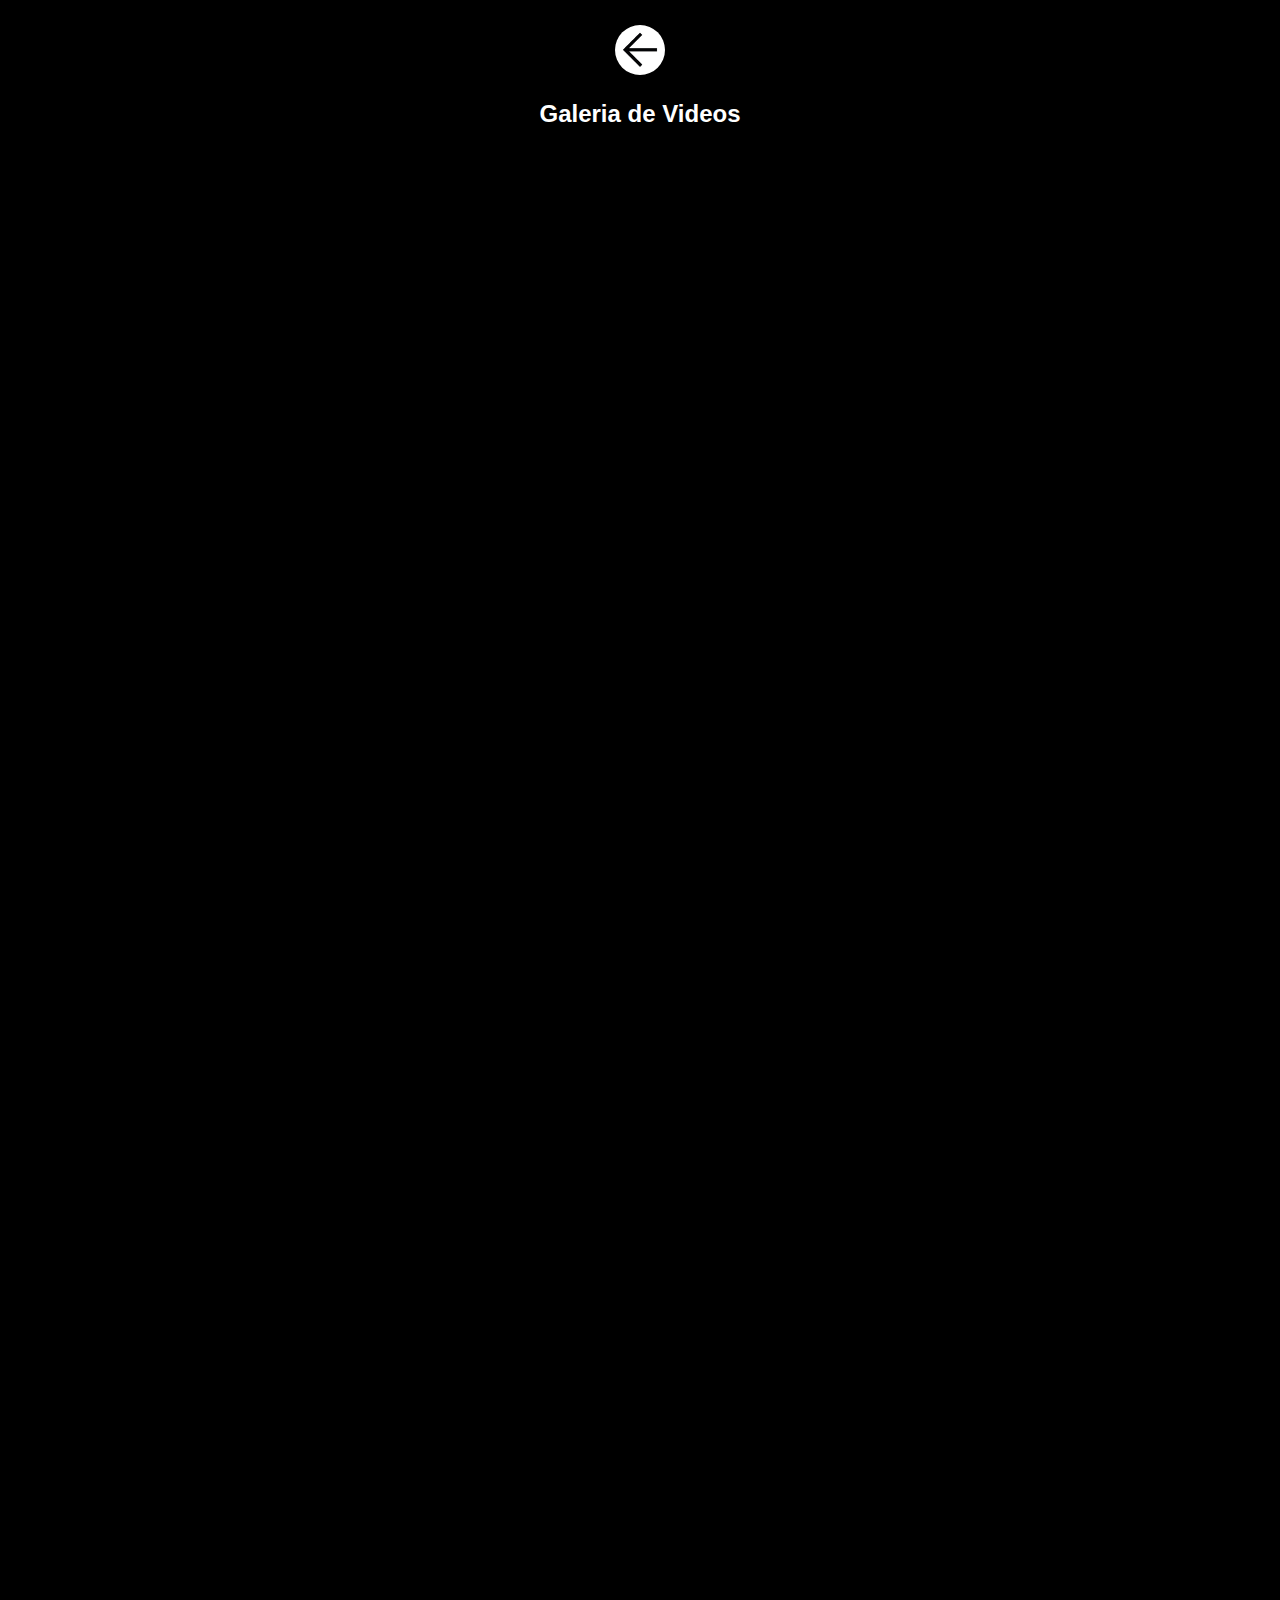
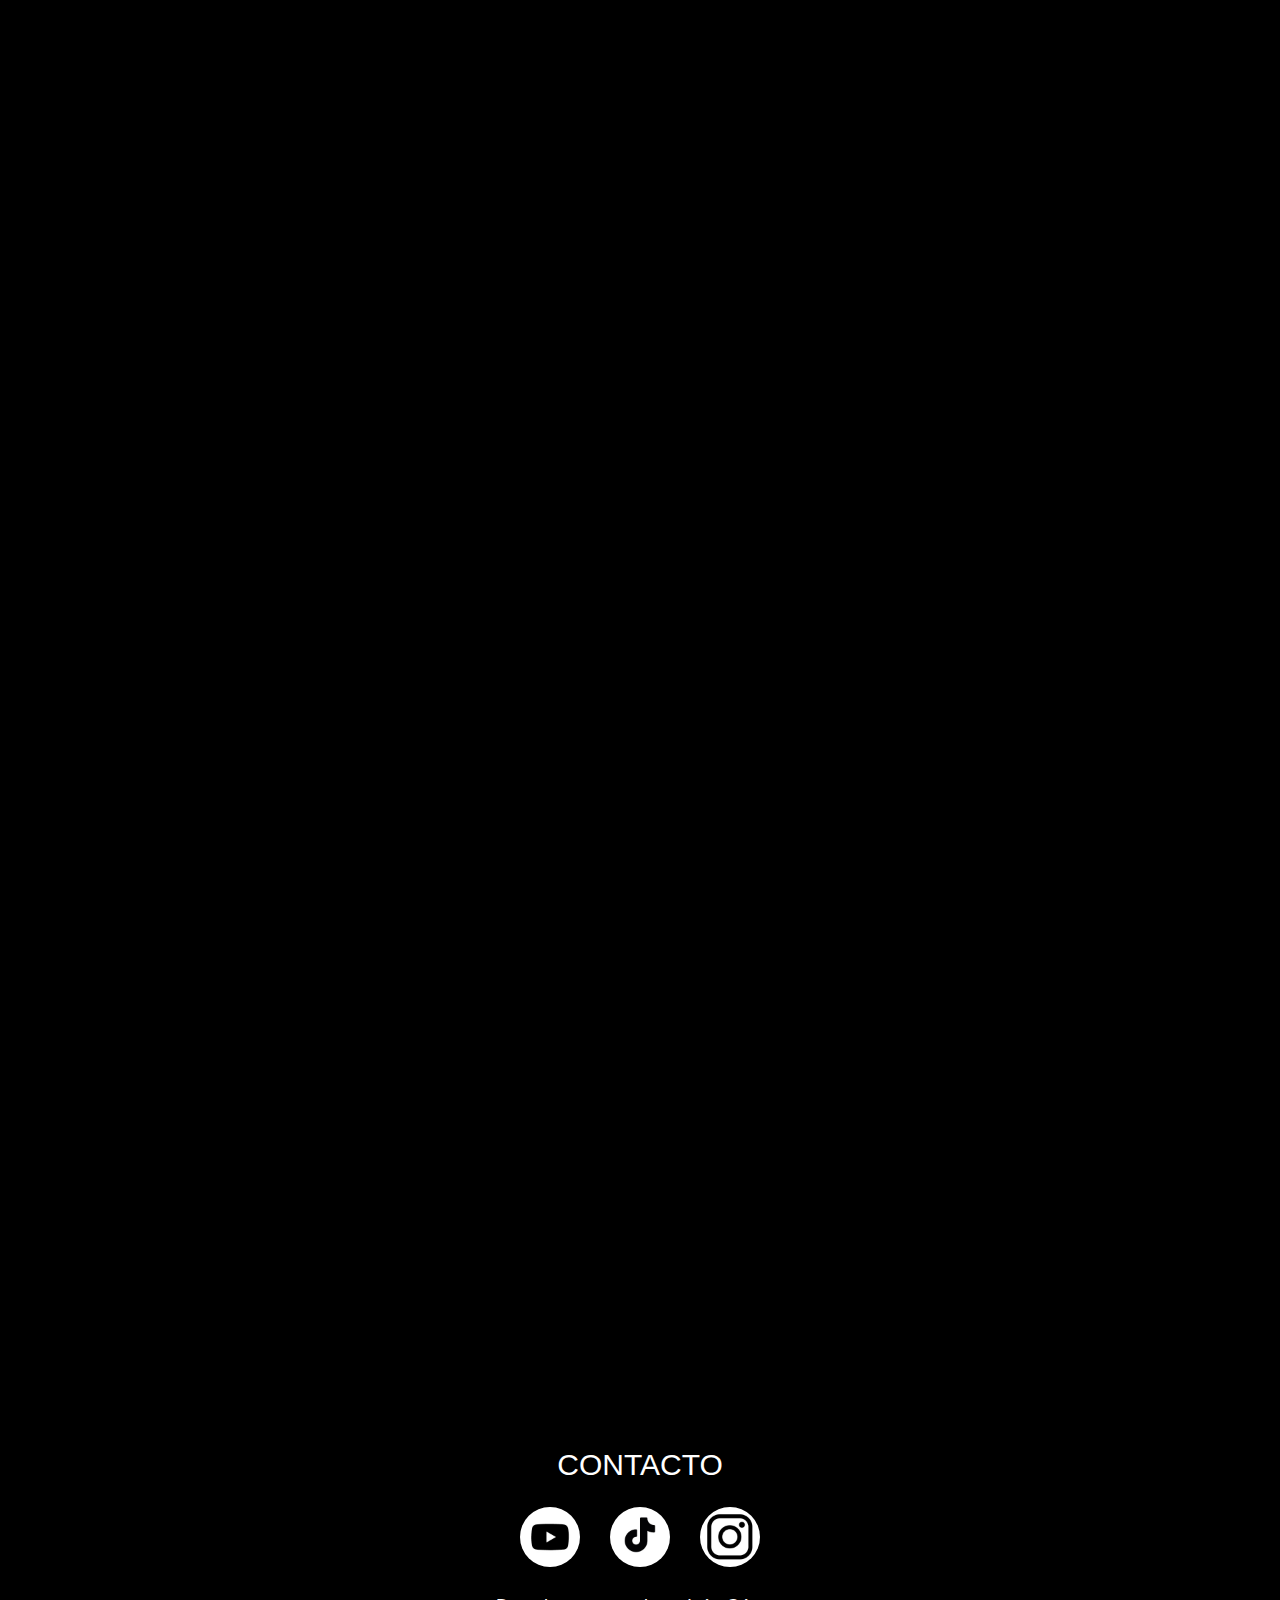
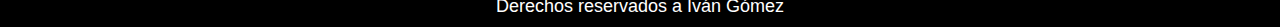
==== pages/files.html @ b849ca17 "Add files via upload" ====
<!DOCTYPE html>
<html lang="es">
<head>
    <meta charset="UTF-8">
    <meta http-equiv="X-UA-Compatible" content="IE=edge">
    <meta name="viewport" content="width=device-width, initial-scale=1.0">
    <link rel="preconnect" href="https://fonts.googleapis.com">
    <link rel="preconnect" href="https://fonts.gstatic.com" crossorigin>
    <link href="https://fonts.googleapis.com/css2?family=Oswald:wght@500&display=swap" rel="stylesheet">
    <link rel="stylesheet" href="../style.css">
    <title>Galeria - Iván Gómez</title>
</head>
<body>

    <div class="navBack">
        <a href="../index.html"><img src="../imagenes/back.jpg" alt="Volver a la pagina inicial"></a>
    </div>

    <div id="files">
        <h2>Galeria de Videos</h2>

        <div class="galeriaYt">
            <iframe src="https://www.youtube.com/embed/A7qIzz8TFlA" title="YouTube video player" frameborder="0" allow="accelerometer; autoplay; clipboard-write; encrypted-media; gyroscope; picture-in-picture; web-share" allowfullscreen></iframe>
            <iframe src="https://www.youtube.com/embed/gZ5R1z1rEvs" title="YouTube video player" frameborder="0" allow="accelerometer; autoplay; clipboard-write; encrypted-media; gyroscope; picture-in-picture; web-share" allowfullscreen></iframe>
            <iframe src="https://www.youtube.com/embed/WoyveTTaVSk" title="YouTube video player" frameborder="0" allow="accelerometer; autoplay; clipboard-write; encrypted-media; gyroscope; picture-in-picture; web-share" allowfullscreen></iframe>
            <iframe src="https://www.youtube.com/embed/o9wbfjbYTtk" title="YouTube video player" frameborder="0" allow="accelerometer; autoplay; clipboard-write; encrypted-media; gyroscope; picture-in-picture; web-share" allowfullscreen></iframe>
        </div>
    </div>

    <footer>
        <p>CONTACTO</p>
        <div id="redes">
            <div>
                <a href="https://www.youtube.com/@ivoothedesigner" target="_blank"><img src="../imagenes/yt.jpg" alt="Link a mi canal de youtube"></a>
            </div>
            <div>
                <a href="https://www.tiktok.com/@ivoo_designer" target="_blank"><img src="../imagenes/tiktok.jpg" alt="Link a mi perfil de tiktok."></a>
            </div>
            <div>
                <a href="https://www.instagram.com/ivoothedesigner/" target="_blank"><img src="../imagenes/insta.jpg" alt="Link a mi perfil de instagram."></a>
            </div>
        </div>
        <p style="font-size:18px;">Derechos reservados a Iván Gómez</p>
    </footer>
    
</body>
</html>
---- style.css ----
*{
    box-sizing: border-box;
    margin: 0;
    padding: 0;
    font-family: Helvetica;
}
h1{
    display: none;
}

/*HEADER*/

#cabezal{
    width: 100%;   
    aspect-ratio: 16 / 9;

    display: block;
    overflow: hidden;
    position: relative;
    z-index: 100;
}
#cabezal video{
    height: 100%;
    width: 100%;
    top: 0;
    left: 0;

    object-fit: cover;
    position: absolute;
}
header{
    position: relative;
    width: 100%;
    text-align: center;
}
header img{
    width: 20%;
    max-width: 150px;
    padding: 10px;
    border-radius: 100%;
}

/*NAV BACK*/

.navBack{
    background-color: black;
    width: 100%;
    height: 100px;
    text-align: center;
}
.navBack img{
    width: 80px;
    min-width: 50px;
    border-radius: 100%;
    padding: 15px;
    margin-top: 10px;
}


/*CATEGORIAS*/


#galeria{
    display: flex;
    flex-wrap: wrap;
    justify-content: center;

    padding: 5px;
    background-color: black;
}
#galeria article{
    flex: 20%;
    min-width: 200px;
    aspect-ratio: 4 / 3;

    margin: 10px;
    position: relative;
}
#galeria article video{
    height: 100%;
    width: 100%;
    top: 0;
    left: 0;

    object-fit: cover;
    position: absolute;
}
.categorias{
    position: relative;
    text-align: center;
    padding: 10px;
    padding-bottom: 20px;
}
.categorias img{
    width: 40%;
    max-width: 150px;
    border-radius: 100%;
    padding: 10px;
    margin-top: 10px;
}
.categorias p{
    color: white;
    font-size: 18px;
    padding-bottom: 30px;
}
.categorias a{
    color: black;
    text-decoration: none;

    background-color: white;
    padding: 10px;
}

/*FILES*/

#files{
    background-color: black;
}
#files h2{
    text-align: center;
    color: white;
}

/*YT*/
#youtube{
    background-color: #0f0f0f;
    color: white;
    padding: 30px;
}
#youtube h2{
    font-size: 30px;
    text-align: center;
}
#youtube p{
    font-size: 20px;
    padding: 10px;
}
.galeriaYt{
    display: flex;
    flex-wrap: wrap;
    flex-direction: row;
    justify-content: space-between;
    align-content: flex-start;
    text-align: center;
    gap: 10px;
    flex-basis: auto;
}
.galeriaYt iframe{
    flex: 32%;
    aspect-ratio: 16 / 9;
    padding: 10px;
    border-radius: 2em;
}

/*TIKTOK*/

#tk{
    width: 100%;
}
#tk blockquote{
    width: 90%;
}


/*ACERCA DE*/

#acerca{
    background-color: black;
    color: white;
    display: flex;
    flex-wrap: wrap;
    flex-direction: row-reverse;
    align-items: center;
}
#acerca div{
    flex: 30%;
    min-width: 200px;
    text-align: center;
}
#acerca div img{
    width: 90%;
    border-radius: 100%;
    padding: 10px;
}
#acerca article{
    flex: 70%;
    padding: 15px;
}
#acerca article h2{
    font-size: 40px;
    margin: 10px;
}
#acerca article p{
    font-size: 15px;
    margin: 10px;
}


/*FOOTER*/
footer{
    background-color: black;
}
footer p{
    color: white;
    text-align: center;
    font-size: 30px;
    padding: 10px;
}
#redes{
    display: flex;
    justify-content: center;
}
#redes div{
    text-align: center;
    width: 70px;
    min-width: 50px;
    padding: 5px;
    margin: 10px;
}
#redes div img{
    width: 100%;
    border-radius: 100%;
}
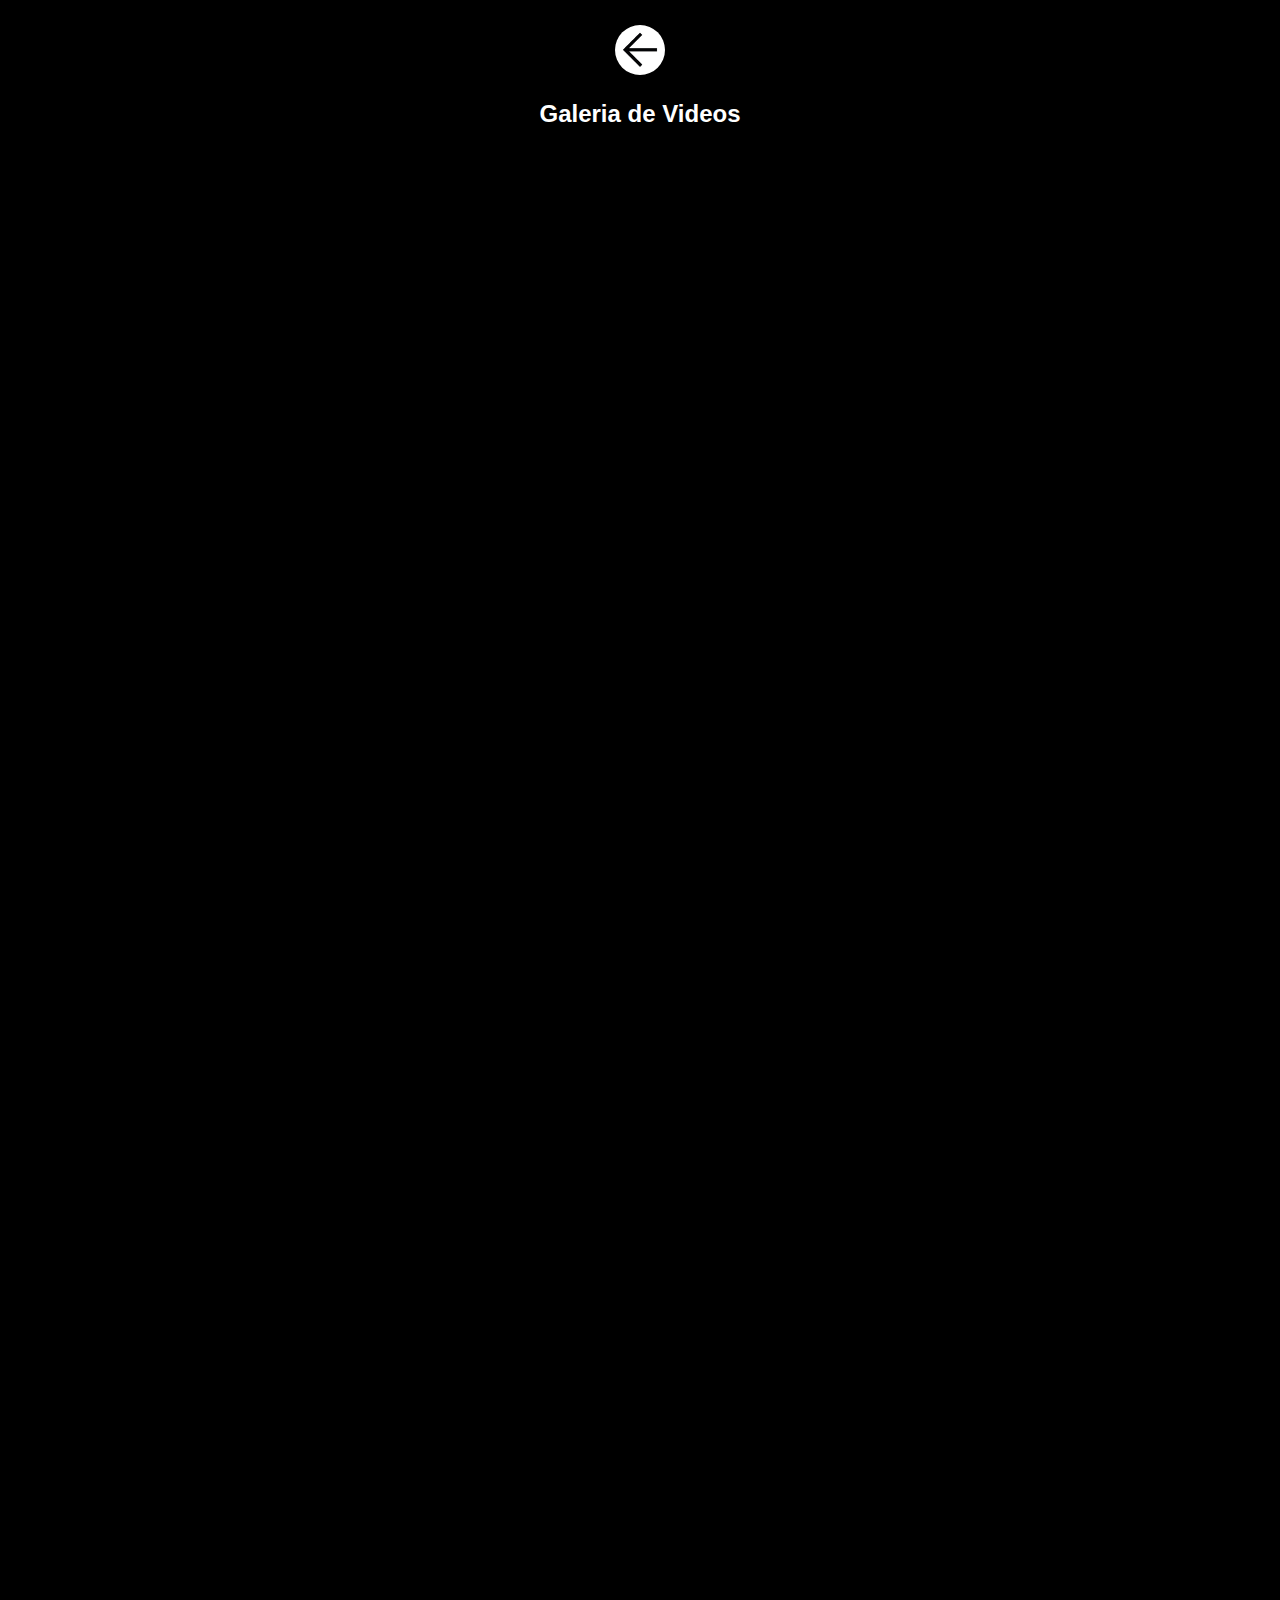
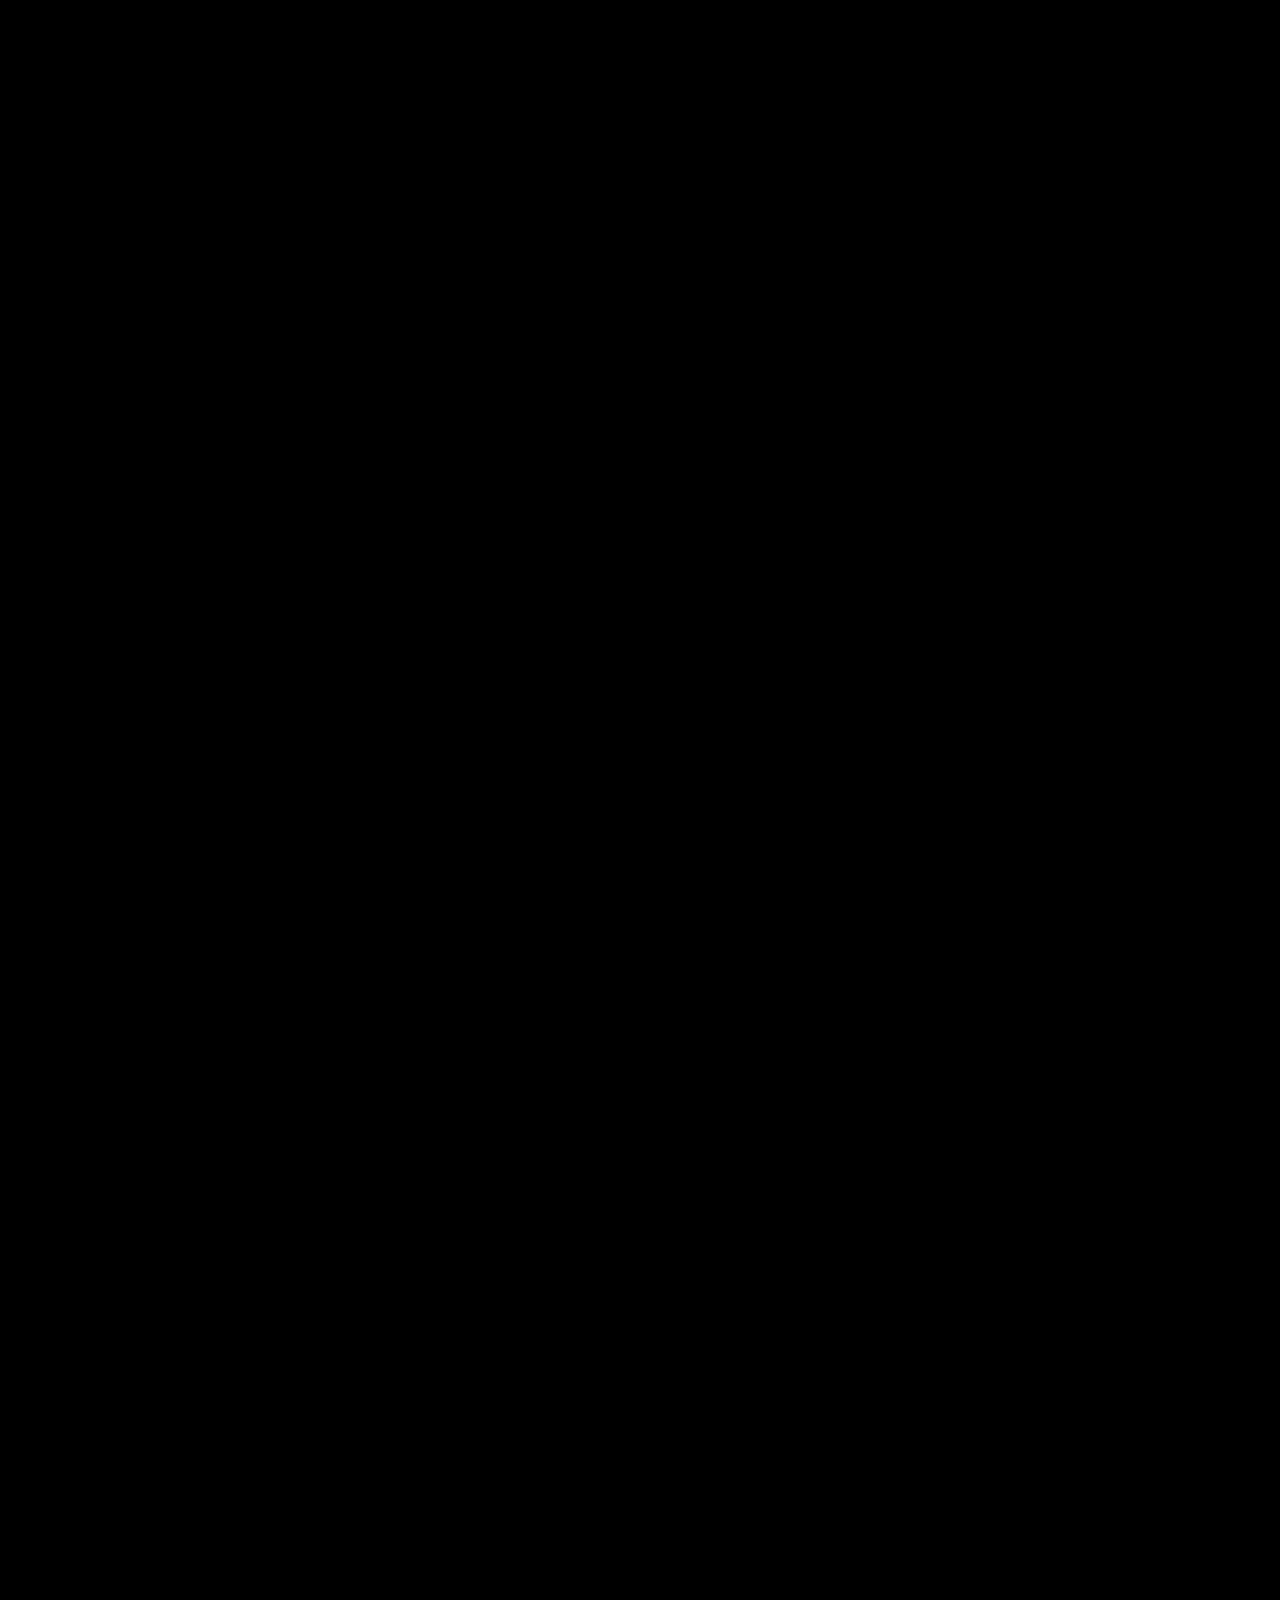
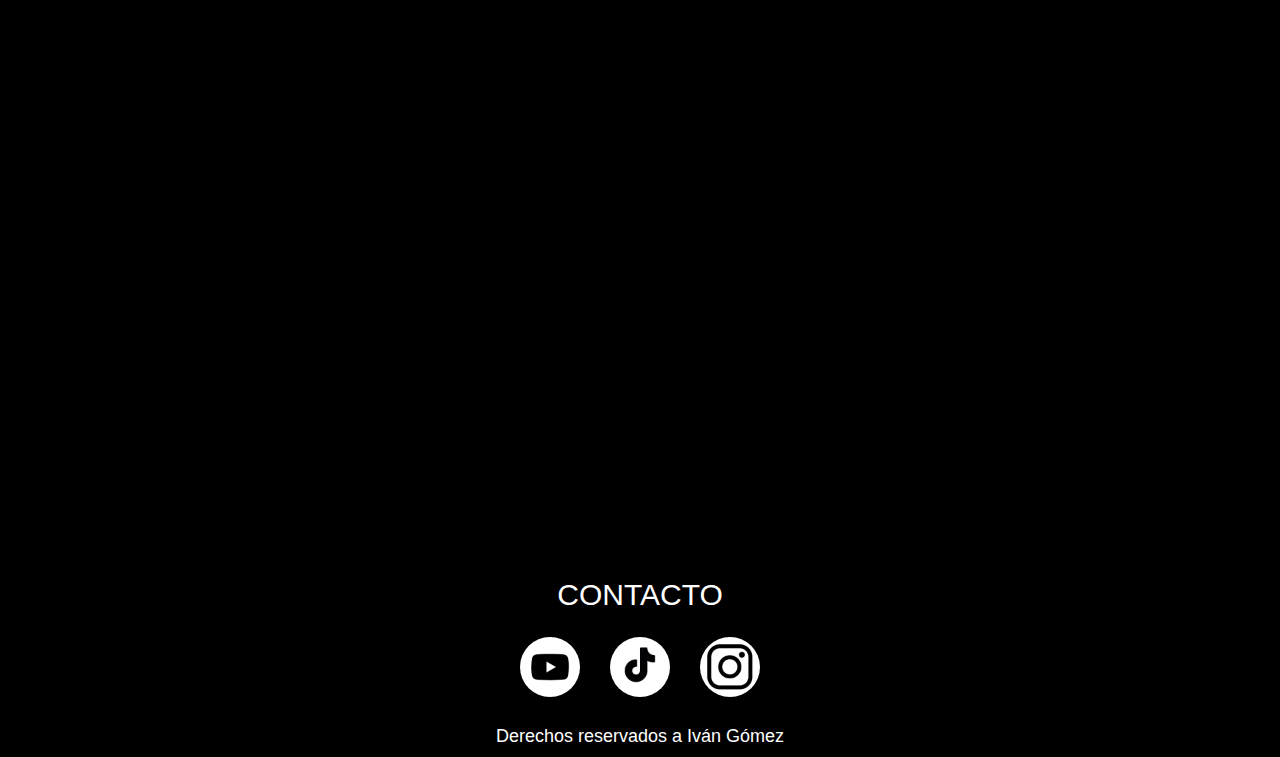
==== commit fbdadaa8: "Update files.html" ====
--- a/pages/files.html
+++ b/pages/files.html
@@ -20,6 +20,7 @@
         <h2>Galeria de Videos</h2>
 
         <div class="galeriaYt">
+            <iframe src="https://www.youtube.com/embed/hIsGl3CpSng" title="YouTube video player" frameborder="0" allow="accelerometer; autoplay; clipboard-write; encrypted-media; gyroscope; picture-in-picture; web-share" allowfullscreen></iframe>
             <iframe src="https://www.youtube.com/embed/A7qIzz8TFlA" title="YouTube video player" frameborder="0" allow="accelerometer; autoplay; clipboard-write; encrypted-media; gyroscope; picture-in-picture; web-share" allowfullscreen></iframe>
             <iframe src="https://www.youtube.com/embed/gZ5R1z1rEvs" title="YouTube video player" frameborder="0" allow="accelerometer; autoplay; clipboard-write; encrypted-media; gyroscope; picture-in-picture; web-share" allowfullscreen></iframe>
             <iframe src="https://www.youtube.com/embed/WoyveTTaVSk" title="YouTube video player" frameborder="0" allow="accelerometer; autoplay; clipboard-write; encrypted-media; gyroscope; picture-in-picture; web-share" allowfullscreen></iframe>
@@ -44,4 +45,4 @@
     </footer>
     
 </body>
-</html>+</html>
